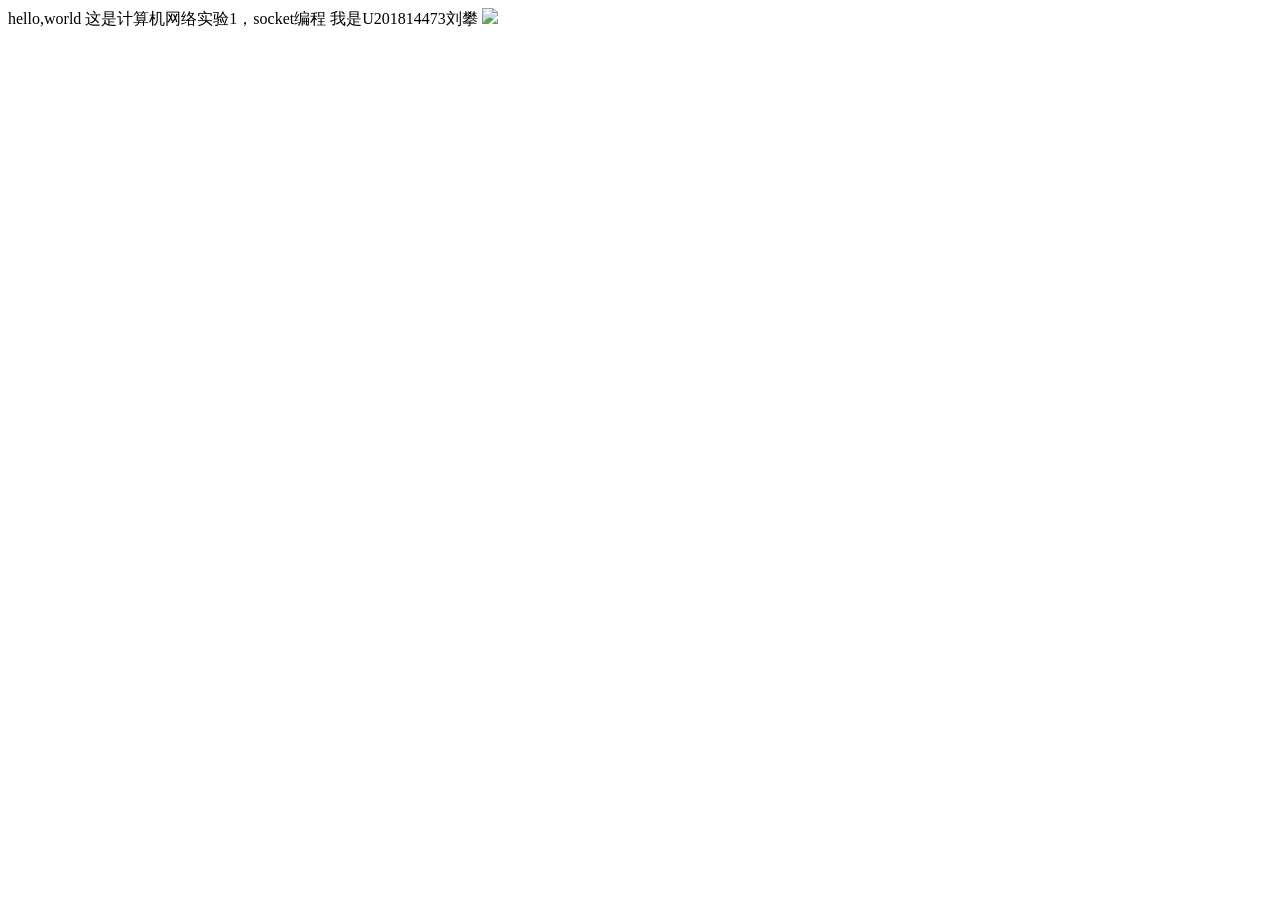
==== webServer/index.html @ d9714e64 "添加项目文件。" ====
﻿<HTML>
<HEAD>
    <META NAME="GENERATOR" Content="Microsoft Visual Studio">
    <TITLE>hello</TITLE>
</HEAD>
<BODY>
    <p1>
        hello,world
    </p1>
    <p2>
        这是计算机网络实验1，socket编程
    </p2>
    <p3>
        我是U201814473刘攀
    </p3>
    <img src="/images/hust.jpg">
</BODY>
</HTML>
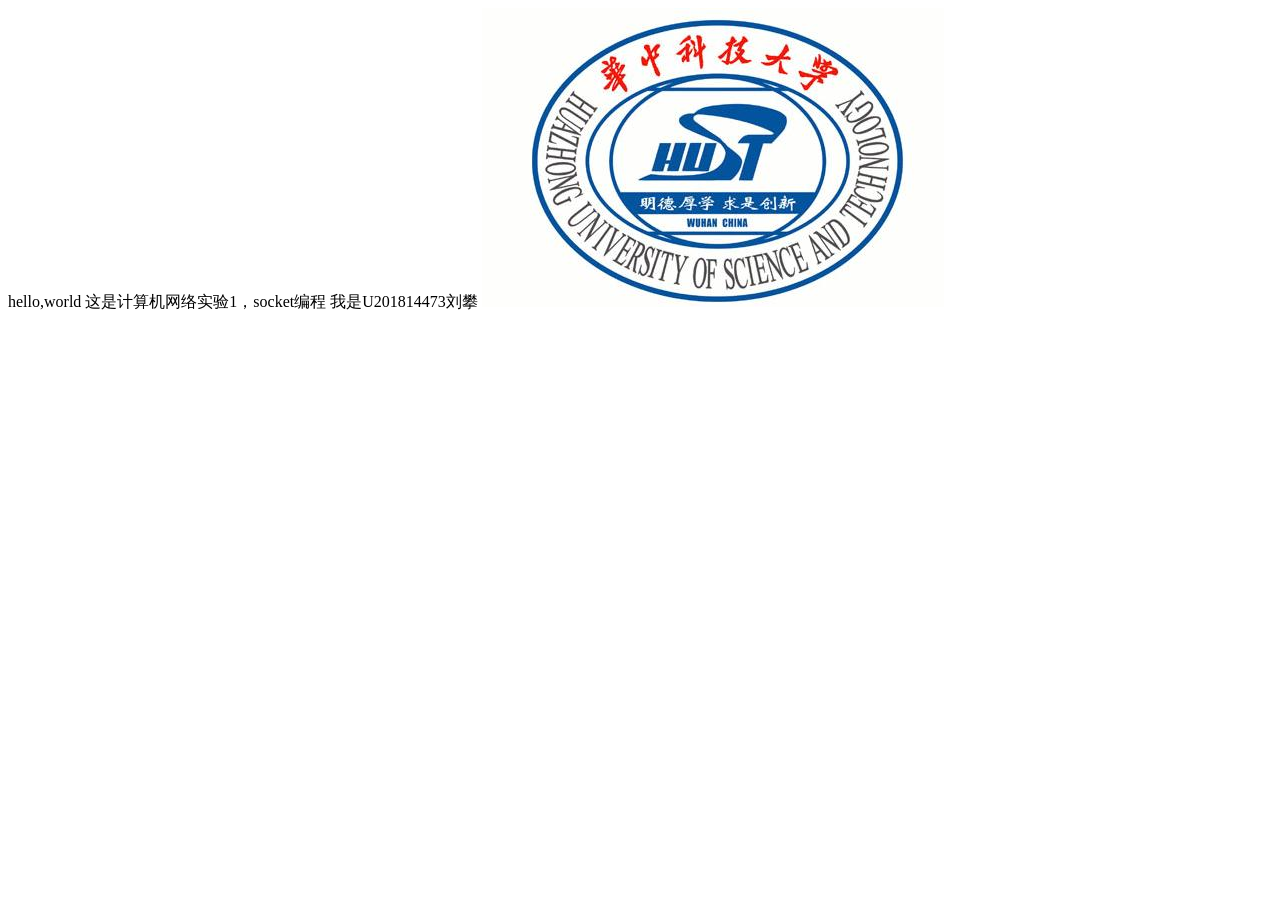
==== commit 07b178e4: "增加关闭" ====
--- a/webServer/index.html
+++ b/webServer/index.html
@@ -1,5 +1,6 @@
 ﻿<HTML>
 <HEAD>
+	<meta charset="utf-8">
     <META NAME="GENERATOR" Content="Microsoft Visual Studio">
     <TITLE>hello</TITLE>
 </HEAD>
@@ -13,7 +14,7 @@
     <p3>
         我是U201814473刘攀
     </p3>
-    <img src="/images/hust.jpg">
+    <img src="images/hust.jpg">
 </BODY>
 </HTML>
 
